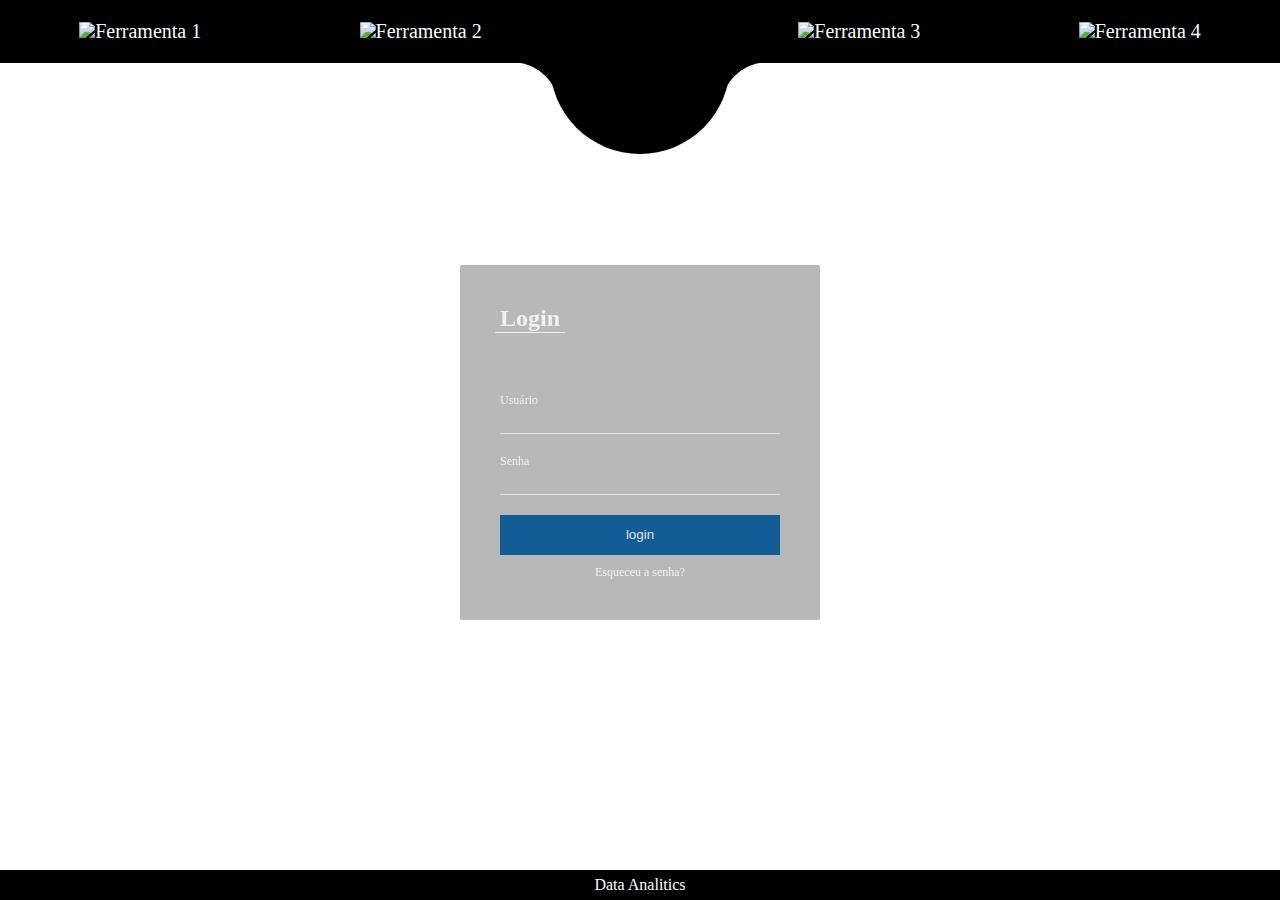
==== login.html @ e02d742f "atualizacoes" ====
<!DOCTYPE html>
<html lang="en">

<head>
    <meta charset="UTF-8">
    <meta name="viewport" content="width=device-width, initial-scale=1.0">
    <title>Meu site teste</title>
    <link rel="stylesheet" href="style.css">
</head>

<body>
    <div id="pagina">
        <header>
            <nav class="header">
                <ul class="menu">
                    <li class="menu-item"><a class="item-menu-2"><img src="#" />Ferramenta 1</a>
                        <ul class="submenu">
                            <li class="menu-item">
                                <a href="#" class="menu-link">Conheça a ferramenta</a>
                            </li>
                            <li class="menu-item">
                                <a href="#" class="menu-link">Acessar</a>
                            </li>
                            <li class="menu-item">
                                <a href="#" class="menu-link">Verificar informações</a>
                            </li>
                        </ul>
                    </li>
                    <li class="menu-item"><a class="item-menu-2"><img src="#" />Ferramenta 2</a>
                        <ul class="submenu">
                            <li class="menu-item">
                                <a href="#" class="menu-link">Conheça a ferramenta</a>
                            </li>
                            <li class="menu-item">
                                <a href="#" class="menu-link">Acessar</a>
                            </li>
                            <li class="menu-item">
                                <a href="#" class="menu-link">Verificar informações</a>
                            </li>
                        </ul>
                    </li>

                    <li id="s" class="menu-item">
                        <div class="quadrado1">
                            <a><img src="images/canto-arredondado.png"></a>
                        </div>
                        <div id="b">
                            <a class="item-menu-2" id="a" href="index.html"><img id="c"
                                    src="images/logoprincipal.png" /></a>
                        </div>
                        <div class="quadrado2">
                            <a><img src="images/canto-arredondado.png"></a>
                        </div>
                    </li>
                    <li class="menu-item"><a class="item-menu-2"><img src="#" />Ferramenta 3</a>
                        <ul class="submenu">
                            <li class="menu-item">
                                <a href="#" class="menu-link">Conheça a ferramenta</a>
                            </li>
                            <li class="menu-item">
                                <a href="#" class="menu-link">Acessar</a>
                            </li>
                            <li class="menu-item">
                                <a href="#" class="menu-link">Verificar informações</a>
                            </li>
                        </ul>
                    </li>
                    <li class="menu-item"><a class="item-menu-2"><img src="#" />Ferramenta 4</a>
                        <ul class="submenu">
                            <li class="menu-item">
                                <a href="#" class="menu-link">Conheça a ferramenta</a>
                            </li>
                            <li class="menu-item">
                                <a href="#" class="menu-link">Acessar</a>
                            </li>
                            <li class="menu-item">
                                <a href="#" class="menu-link">Verificar informações</a>
                            </li>
                        </ul>
                    </li>
                </ul>
            </nav>
        </header>
        <main>
            <div id="background-container">
                <img id="image-background" src="images/background.jpg">

                <!-- caixa de login -->

                <div id="login">
                    <form class="card">
                        <div class="card-header">
                            <h2>Login</h2>
                        </div>
                        <div class="card-content">
                            <div class="card-content-area">
                                <label for="usuario">Usuário</label>
                                <input type="text" id="usuario" autocomplete="off">
                            </div>
                            <div class="card-content-area">
                                <label for="password">Senha</label>
                                <input type="password" id="password" autocomplete="off">
                            </div>
                        </div>
                        <div class="card-footer">
                            <div class="teste">
                                <!-- <div class="bg-hover-g"></div>
                                <div class="bg-hover-p"></div> -->
                            </div>

                            <input type="submit" value="login" class="submit">
                            <a href="#" class="recuperar_senha">Esqueceu a senha?</a>
                        </div>
                    </form>
                </div>
            </div>
        </main>

        <footer class="footer">
            <p class="footer-inner">Data Analitics</p>
        </footer>
    </div>
</body>

</html>
---- style.css ----
*{
    margin: 0;
    
}
@keyframes animacaoButtom{
    from{
        left: 10px;
    }
    to{
        left: 340px;
    }
}

ul{
    list-style: none;
    padding: 0;
    margin: 0;
}
.menu-link {
    text-decoration: none;
    color: white;
}
.submenu, .menu-item-2{
    display: inline-block;
}
.image-central{
    padding: 20px;
}
.menu{
    display: flex;
    justify-content: space-around;
    align-items: center;
    background-color: black;
    position: relative;
    top:0;
}

.menu-item > .submenu{
    display: flex;
    position: absolute;
}
.submenu{
    visibility: hidden;
    background-color: black;
    top:calc(100% + 6px);
    opacity: 0;
    display: flex;
    flex-direction: column;
    justify-content: center;
    z-index: 7;
    transition: 0.5s;
}
.menu > .menu-item:hover .submenu{
    visibility: visible;
    top: 100%;
    opacity: 1;
}
.menu-link:hover{
    color: #1786bd;
}
.submenu > .menu-item{
    padding:10px;
    position: relative;
}

.menu-item{
    padding: 20px;
}
#a{
    width: 180px;
    height: 180px;
    padding:0;
    background-color: black;
    z-index:3;
    border-radius: 100%;
    display:flex;
    align-items: center;
    top: -38px;
    left: -70px;
    overflow: hidden;
    position: absolute;
}
#c{
    width: 180px;
    background-color: black; 
    -webkit-transform: scale(1.3);
    transform: scale(1.3);
    transition: transform .5s ease;
    position: absolute;
    top: 3px;
}
#c:hover{
    -webkit-transform: scale(1.4);
    transform: scale(1.4);
 }
.item-menu-2{
    font-size:20px;
    color: white;
 }
#s{
    position: relative;
}
.quadrado1{
    width: 40px;
    height: 20px;
    background-color: black;
    position: absolute;
    top: calc(100% + 1px);
    left:84px;
    z-index: 5;
    border-radius: 20px;
    -webkit-transform: scale(0.08);
    transform: scale(0.08);
}
.quadrado2{
    width: 40px;
    height: 20px;
    background-color: black;
    position: absolute;
    top: calc(100% + 1px);
    left:-84px;
    z-index: 6;
    border-radius: 20px;
    -webkit-transform: scale(0.08);
    transform: scaleX(-1) scale(0.08);
}
#image-background{
    width: 100%;
    position: absolute;
    bottom: -20px;
}
#background-container{
    width: 100%;
    overflow: hidden;
    position: relative;
    display: grid;
}
main{
    flex:1;
    display: flex;
    justify-content: center;
    position:relative;
}
#pagina{
    display: flex;
    flex-direction: column;
    height: 100vh;
}
footer{
    background-color: black;
    display: flex;
    justify-content: center;
    align-items: center;   
}
.header{
    display: block;
}
.footer-inner{
    height: 30px;
    color: white;
    display: flex;
    align-items: center;   
}
.login-button{
    height: 40px;
    width: 120px;
    position: absolute;
    margin: 80px;
    background-color: black;
    color:white;
}
.login-button:hover{
    filter: blur(1px);
    filter: drop-shadow(0 0 0.75rem #1786bd);
    color: #1786bd;
}
#login{
    top:25%;
    position: absolute;
    display:flex;
    height: auto;
    align-self: center;
    justify-self: center;
    color: blue;
    z-index: 4;
}


.card {
    background-color: rgba(19, 19, 19, 0.3);
    padding: 40px;
    border-radius: 2px;
    width:280px;
    opacity: 100%;
    left: 50%;
    position:sticky;
}

.card-header {
    padding-bottom: 50px;
    opacity: 0.8;
    color: #fff;
}

.card-header::after {
    content: "";
    width: 70px;
    height: 1px;
    background-color: #fff;
    display: block;
    margin-left: -5px;
}

.card-content label {
    color: #fff;
    font-size: 12px;
    opacity: 0.8;
}

.card-content-area {
    display: flex;
    flex-direction: column;
    padding:10px 0;
}

.card-content-area input {
    margin-top: 10px;
    padding:0 5px;
    background-color: transparent;
    border:none;
    border-bottom: 1px solid #e1e1e1;
    outline: none;
    color: #fff;
}

.card-footer {
    display: flex;
    flex-direction: column;
}

.card-footer .submit{
    width: 100%;
    height: 40px;
    background-color: #125c96;
    border:none;
    color:#e1e1e1;
    margin: 10px 0;
}

.submit:hover .teste{
    animation: animacaoButtom 2s;
    background-color: black;
}


.card-footer a {
    text-align: center;
    font-size: 12px;
    opacity: 0.8;
    color: #fff;
    text-decoration: none;
}


.bg-hover-g{
    height: 60px;
    width: 3px;
    background-color: white;
    display: inline-block;
}
.bg-hover-p{
    height: 60px;
    width: 1px;
    background-color: black;
    display: inline-block;
    margin-left:5px;
}
.teste{
    left: 10px;
    display: flex;
    flex-direction: row;
    position: absolute;
    transform: rotate(-35deg);
}
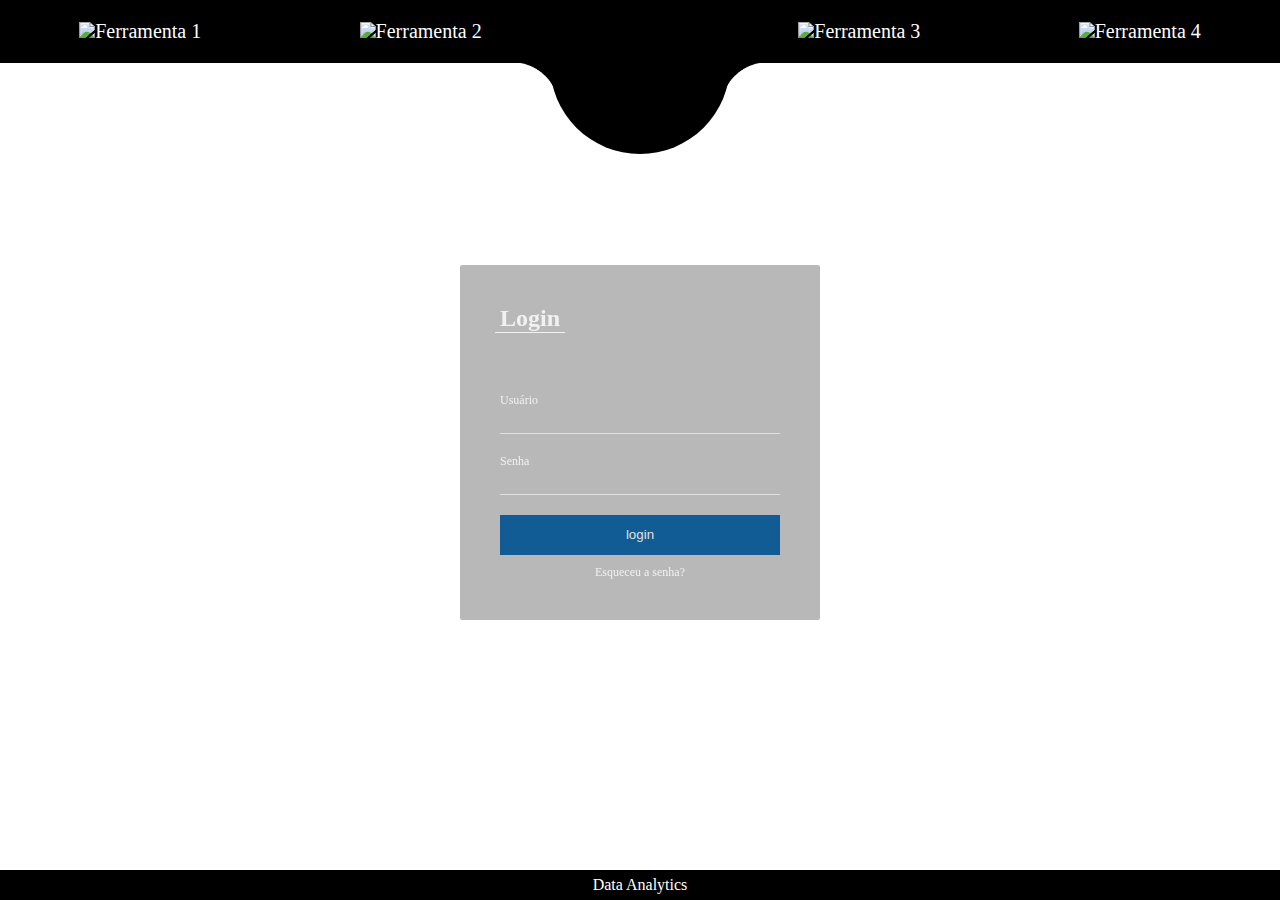
==== commit 82260137: "alterando footer" ====
--- a/login.html
+++ b/login.html
@@ -4,7 +4,7 @@
 <head>
     <meta charset="UTF-8">
     <meta name="viewport" content="width=device-width, initial-scale=1.0">
-    <title>Meu site teste</title>
+    <title>Data Analytics</title>
     <link rel="stylesheet" href="style.css">
 </head>
 
@@ -117,7 +117,7 @@
         </main>
 
         <footer class="footer">
-            <p class="footer-inner">Data Analitics</p>
+            <p class="footer-inner">Data Analytics</p>
         </footer>
     </div>
 </body>
